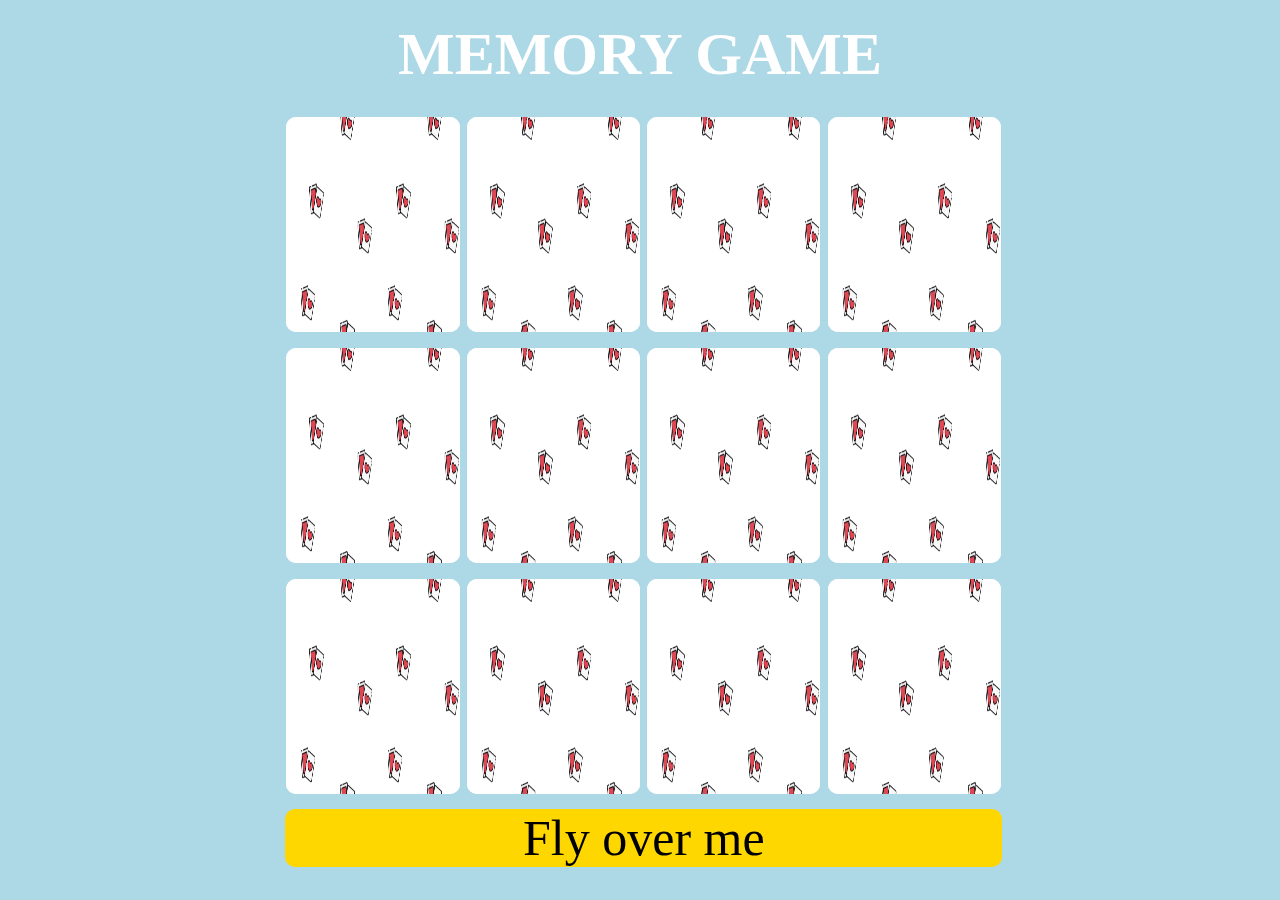
==== extra/extra-index.html @ 16d45c54 "added extra" ====
<!DOCTYPE html>
<html lang="en">
<head>
    <meta charset="UTF-8">
    <meta http-equiv="X-UA-Compatible" content="IE=edge">
    <meta name="viewport" content="width=device-width, initial-scale=1.0">
    <link rel="stylesheet" href="extra-style.css">
    <title>Memory</title>
</head>
<body>

    <header>

        <div class="title-game">

            <h1>MEMORY GAME</h1>

        </div>
        
    </header>

    <main>

        <section class="container ">

            <div class="item " >

                <d class="section-1   ">
                    
                    <img class="discover" src="img/pattern.png" alt="discove the image">

                    <img  class="section-img " src="img/noun_air_balloon_3134741.png" alt=" balloon image">


                    <h4 class="item-text text-ballon">Air Balloon</h4>

                </d >
                
                <section class="section-1 ">

                    <img class="discover" src="img/pattern.png" alt="discove the image">

                    <img  class="section-img" src="img/noun_Bicycle_3134821.png" alt=" bicycle imager">

                    <h4 class="item-text text-bicycle">Bicycle</h4>
                    
                </section>
                
                <section class="section-1 ">

                    <img class="discover" src="img/pattern.png" alt="discove the image">
                    
                    <img  class="section-img" src="img/noun_air_balloon_3134741.png" alt=" balloon image">

                    <h4 class="item-text text-ballon">Air Balloon</h4>

                </section>

                <section class="section-1 ">

                    <img class="discover" src="img/pattern.png" alt="discove the image">

                    <img  class="section-img" src="img/noun_Bicycle_3134821.png" alt=" bicycle imager">

                    <h4 class="item-text text-bicycle">Bicycle</h4>

                </section>

            </div>

            <div class="item " >

                <section class="section-1   ">
                    
                    <img class="discover" src="img/pattern.png" alt="discove the image">

                    <img  class="section-img " src="img/noun_Tractor_3134797.png" alt=" tractor image">


                    <h4 class="item-text text-tractor">Tractor</h4>

                </section >
                
                <section class="section-1 ">

                    <img class="discover" src="img/pattern.png" alt="discove the image">
                    
                    <img  class="section-img" src="img/noun_Tram_3134750.png" alt=" roulotte image">

                    <h4 class="item-text text-roulotte">roulotte</h4>

                </section>
                
                <section class="section-1 ">

                    <img class="discover" src="img/pattern.png" alt="discove the image">
                    
                    <img  class="section-img" src="img/noun_Tram_3134750.png" alt=" roulotte image">

                    <h4 class="item-text text-roulotte">roulotte</h4>

                </section>

                <section class="section-1 ">

                    <img class="discover" src="img/pattern.png" alt="discove the image">

                    <img  class="section-img " src="img/noun_Tractor_3134797.png" alt=" tractor image">


                    <h4 class="item-text text-tractor">Tractor</h4>

                </section>

            </div>

            <div class="item " >

                <section class="section-1   ">
                    
                    <img class="discover" src="img/pattern.png" alt="discove the image">

                    <img  class="section-img " src="img/noun_Cruise_Ship_3134824.png" alt=" cruise image">


                    <h4 class="item-text text-cruise"> Cruise</h4>

                </section >
                
                <section class="section-1 ">

                    <img class="discover" src="img/pattern.png" alt="discove the image">

                    <img  class="section-img " src="img/noun_Cruise_Ship_3134824.png" alt=" cruise image">


                    <h4 class="item-text text-cruise"> cruise</h4>
                    
                </section>
                
                <section class="section-1 ">

                    <img class="discover" src="img/pattern.png" alt="discove the image">
                    
                    <img  class="section-img" src="img/noun_Submarine_3134738.png" alt=" balloon image">

                    <h4 class="item-text text-submarine">Submarine</h4>

                </section>

                <section class="section-1 ">

                    <img class="discover" src="img/pattern.png" alt="discove the image">
                    
                    <img  class="section-img" src="img/noun_Submarine_3134738.png" alt=" balloon image">

                    <h4 class="item-text text-submarine">Submarine</h4>

                </section>

            </div>
        
        </section>
    </main>

    <footer>

        <div class="end-page ">

            <span>Fly over me</span>

            <p class="mee-to">Written and thought by Andrei Cismasu</p>

        </div>

    </footer>
    
</body>
</html>
---- extra/extra-style.css ----
*{
    margin: 0;
    padding: 0;
    box-sizing: border-box;
}

body{
    background-color: #ADD8E6;
}

.title-game{
    padding-top: 20px;
    padding-bottom: 20px;
    text-align: center;
    font-size: 30px;
    font-family:Akaya Kanadaka, cursive ; 
}

.title-game:first-child{ 
    color: white;
}


.container{
    width: 60%;
    height: 700px;
    margin: auto;
}

.item{
    padding: 1% 3% 1% ;
    height: 33%;
}

.section-1::after{
    content: "";
    display: table;
    clear: both;  
}

.section-1{
    width: 24%;
    height: 100%;
    float:left ; 
    background-color: white;
    margin-left: 1%;
    border-radius: 10px;
    position: relative;
}
     
.item-text{  
    font-family: Impact, Haettenschweiler, 'Arial Narrow Bold', sans-serif;
    font-size: 30px;
    bottom: 2%;
    text-align: center;  
}

.section-img{
    width: 70%;
    height: 70%;
    margin-left: 15%;
    object-fit: contain;
    display: inline-block;
}

.discover{
    width: 100%;
    height: 100%;
    display: inline-block;
    position: absolute;
    border-radius: 10px;
}

.discover:hover{
    display: none;
} 

.end-page{
    text-align: center; 
    font-size: 50px;
    font-family:Akaya Kanadaka, cursive ; 
}

span{
    border-radius: 10px;
    width: 56%; 
    background-color: gold;
    display: inline-block;
    position: absolute;
    right: 21.7%; 
}

span:hover{
    display: none;
}

.mee-to{ 
    font-size: 20px;
    display: inline-block;
    font-family:Akaya Kanadaka, cur 
}

.hover-img{
    display: inline-block;
}



.text-ballon{
    color: #E31C86;
}

.text-bicycle{
    color: blue;
}

.text-cruise{
    color: brown;
}

.text-submarine{
    color: cyan;
}

.text-tractor{
    color: darkgreen;
}

.text-roulotte{
    color: darkorange;
}
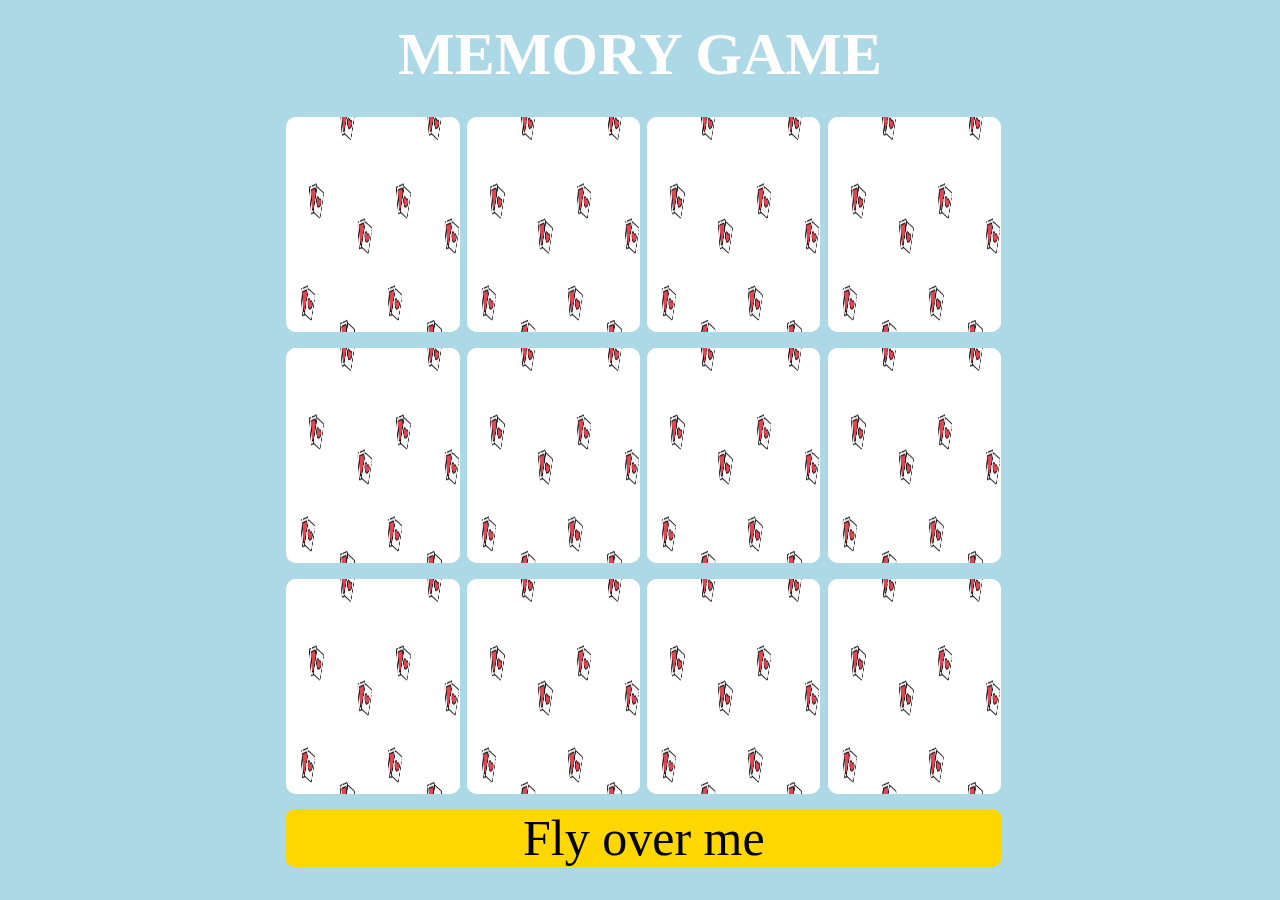
==== commit 9339d5c5: "remake hover part  end img background" ====
--- a/extra/extra-index.html
+++ b/extra/extra-index.html
@@ -25,43 +25,30 @@
 
             <div class="item " >
 
-                <d class="section-1   ">
+                <div class="section-1  balloon ">
                     
                     <img class="discover" src="img/pattern.png" alt="discove the image">
-
-                    <img  class="section-img " src="img/noun_air_balloon_3134741.png" alt=" balloon image">
-
-
                     <h4 class="item-text text-ballon">Air Balloon</h4>
 
-                </d >
+                </div >
                 
-                <section class="section-1 ">
+                <section class="section-1 bici">
 
                     <img class="discover" src="img/pattern.png" alt="discove the image">
-
-                    <img  class="section-img" src="img/noun_Bicycle_3134821.png" alt=" bicycle imager">
-
                     <h4 class="item-text text-bicycle">Bicycle</h4>
                     
                 </section>
                 
-                <section class="section-1 ">
+                <section class="section-1 balloon">
 
                     <img class="discover" src="img/pattern.png" alt="discove the image">
-                    
-                    <img  class="section-img" src="img/noun_air_balloon_3134741.png" alt=" balloon image">
-
                     <h4 class="item-text text-ballon">Air Balloon</h4>
 
                 </section>
 
-                <section class="section-1 ">
+                <section class="section-1 bici">
 
                     <img class="discover" src="img/pattern.png" alt="discove the image">
-
-                    <img  class="section-img" src="img/noun_Bicycle_3134821.png" alt=" bicycle imager">
-
                     <h4 class="item-text text-bicycle">Bicycle</h4>
 
                 </section>
@@ -70,44 +57,30 @@
 
             <div class="item " >
 
-                <section class="section-1   ">
+                <section class="section-1  tractor ">
                     
                     <img class="discover" src="img/pattern.png" alt="discove the image">
-
-                    <img  class="section-img " src="img/noun_Tractor_3134797.png" alt=" tractor image">
-
-
                     <h4 class="item-text text-tractor">Tractor</h4>
 
                 </section >
                 
-                <section class="section-1 ">
+                <section class="section-1 roulotte">
 
                     <img class="discover" src="img/pattern.png" alt="discove the image">
-                    
-                    <img  class="section-img" src="img/noun_Tram_3134750.png" alt=" roulotte image">
-
                     <h4 class="item-text text-roulotte">roulotte</h4>
 
                 </section>
                 
-                <section class="section-1 ">
+                <section class="section-1 roulotte ">
 
                     <img class="discover" src="img/pattern.png" alt="discove the image">
-                    
-                    <img  class="section-img" src="img/noun_Tram_3134750.png" alt=" roulotte image">
-
                     <h4 class="item-text text-roulotte">roulotte</h4>
 
                 </section>
 
-                <section class="section-1 ">
+                <section class="section-1 tractor">
 
                     <img class="discover" src="img/pattern.png" alt="discove the image">
-
-                    <img  class="section-img " src="img/noun_Tractor_3134797.png" alt=" tractor image">
-
-
                     <h4 class="item-text text-tractor">Tractor</h4>
 
                 </section>
@@ -116,44 +89,30 @@
 
             <div class="item " >
 
-                <section class="section-1   ">
+                <section class="section-1  cruise ">
                     
                     <img class="discover" src="img/pattern.png" alt="discove the image">
-
-                    <img  class="section-img " src="img/noun_Cruise_Ship_3134824.png" alt=" cruise image">
-
-
                     <h4 class="item-text text-cruise"> Cruise</h4>
 
                 </section >
                 
-                <section class="section-1 ">
+                <section class="section-1  cruise">
 
                     <img class="discover" src="img/pattern.png" alt="discove the image">
-
-                    <img  class="section-img " src="img/noun_Cruise_Ship_3134824.png" alt=" cruise image">
-
-
                     <h4 class="item-text text-cruise"> cruise</h4>
                     
                 </section>
                 
-                <section class="section-1 ">
+                <section class="section-1 submarine">
 
                     <img class="discover" src="img/pattern.png" alt="discove the image">
-                    
-                    <img  class="section-img" src="img/noun_Submarine_3134738.png" alt=" balloon image">
-
                     <h4 class="item-text text-submarine">Submarine</h4>
 
                 </section>
 
-                <section class="section-1 ">
+                <section class="section-1 submarine">
 
                     <img class="discover" src="img/pattern.png" alt="discove the image">
-                    
-                    <img  class="section-img" src="img/noun_Submarine_3134738.png" alt=" balloon image">
-
                     <h4 class="item-text text-submarine">Submarine</h4>
 
                 </section>
--- a/extra/extra-style.css
+++ b/extra/extra-style.css
@@ -47,6 +47,40 @@
     border-radius: 10px;
     position: relative;
 }
+
+.balloon,
+.bici,
+.tractor,
+.roulotte,
+.cruise,
+.submarine{
+    background-image: url(img/noun_air_balloon_3134741.png);
+    background-size: 80%;
+    background-repeat: no-repeat;
+    background-position: bottom;
+}
+
+
+
+.balloon{
+    background-image: url(img/noun_air_balloon_3134741.png);
+}
+.bici{
+    background-image: url(img/noun_Bicycle_3134821.png);
+}
+.tractor{
+    background-image: url(img/noun_Tractor_3134797.png);
+}
+.roulotte{
+    background-image: url(img/noun_Tram_3134750.png);
+}
+.cruise{
+    background-image: url(img/noun_Cruise_Ship_3134824.png);
+}
+.submarine{
+    background-image: url(img/noun_Submarine_3134738.png);
+}
+
      
 .item-text{  
     font-family: Impact, Haettenschweiler, 'Arial Narrow Bold', sans-serif;
@@ -55,13 +89,13 @@
     text-align: center;  
 }
 
-.section-img{
+ .section-img{
     width: 70%;
     height: 70%;
     margin-left: 15%;
     object-fit: contain;
     display: inline-block;
-}
+} 
 
 .discover{
     width: 100%;
